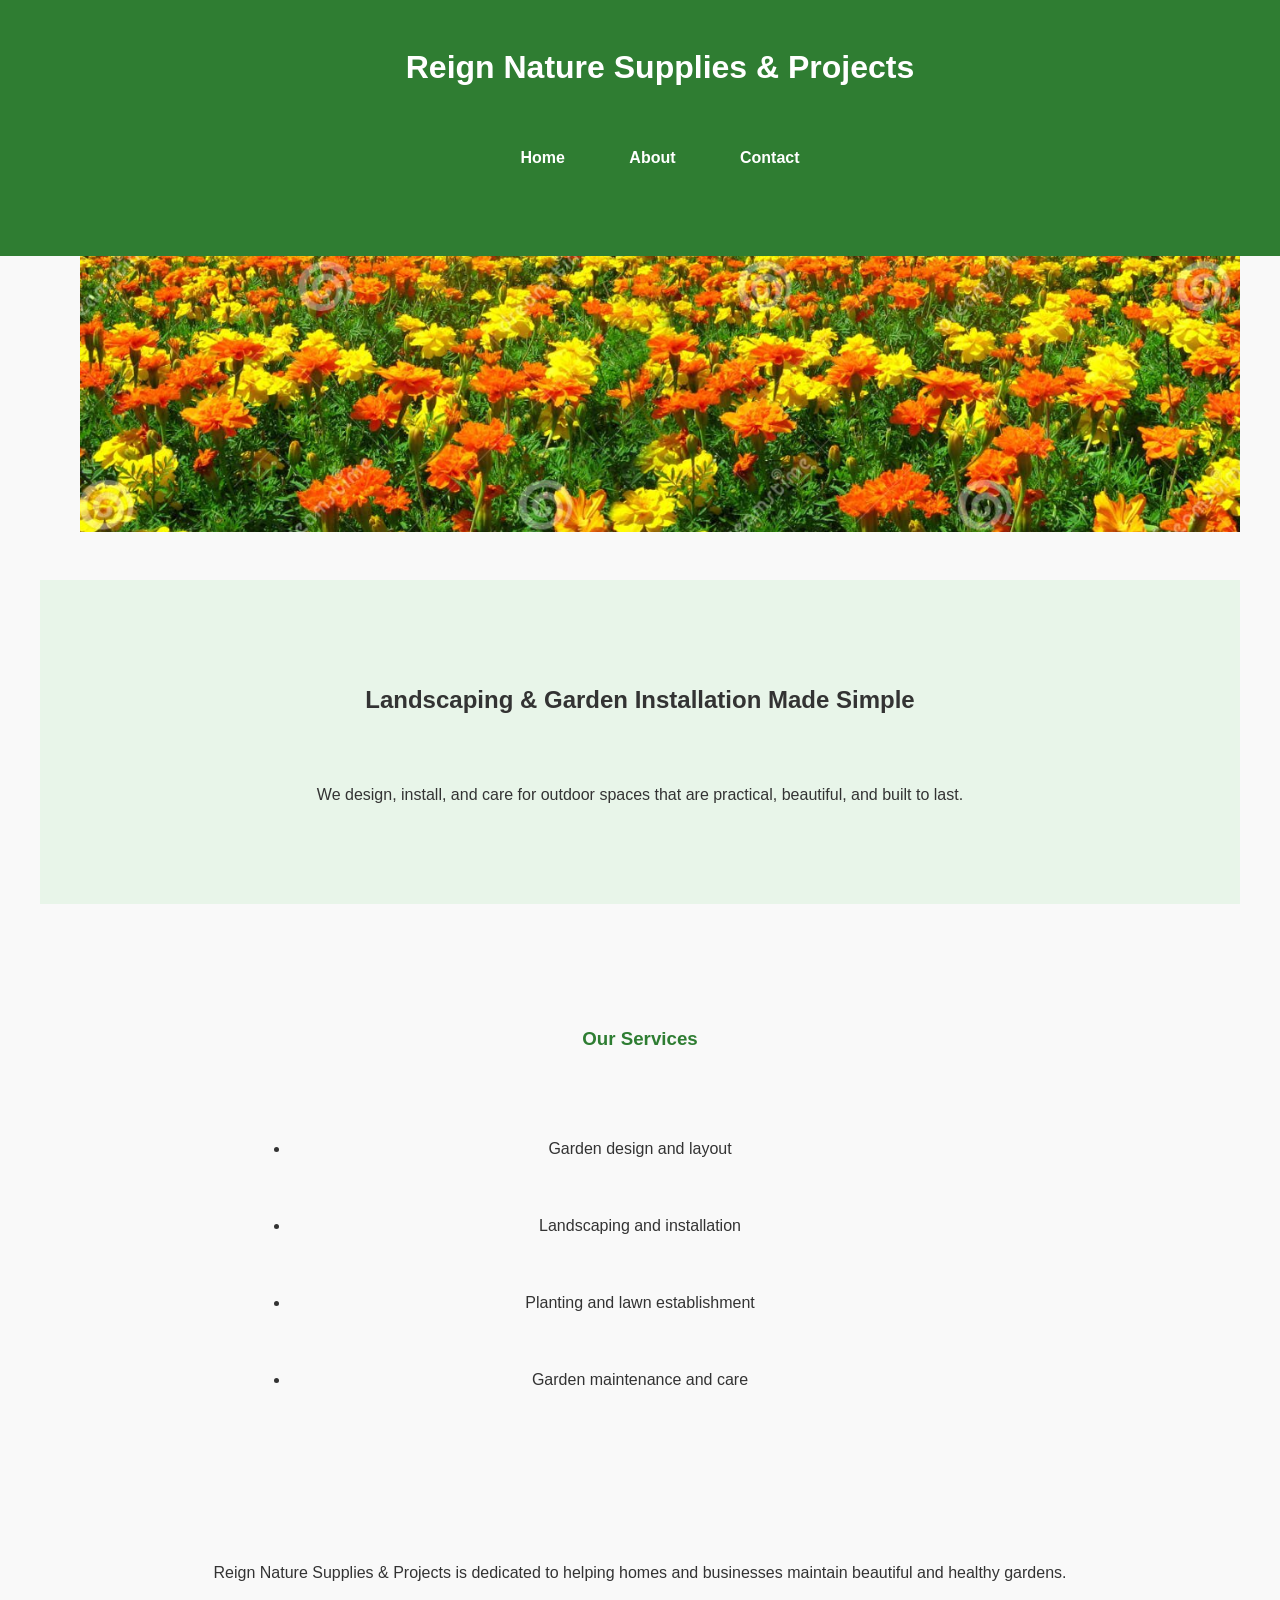
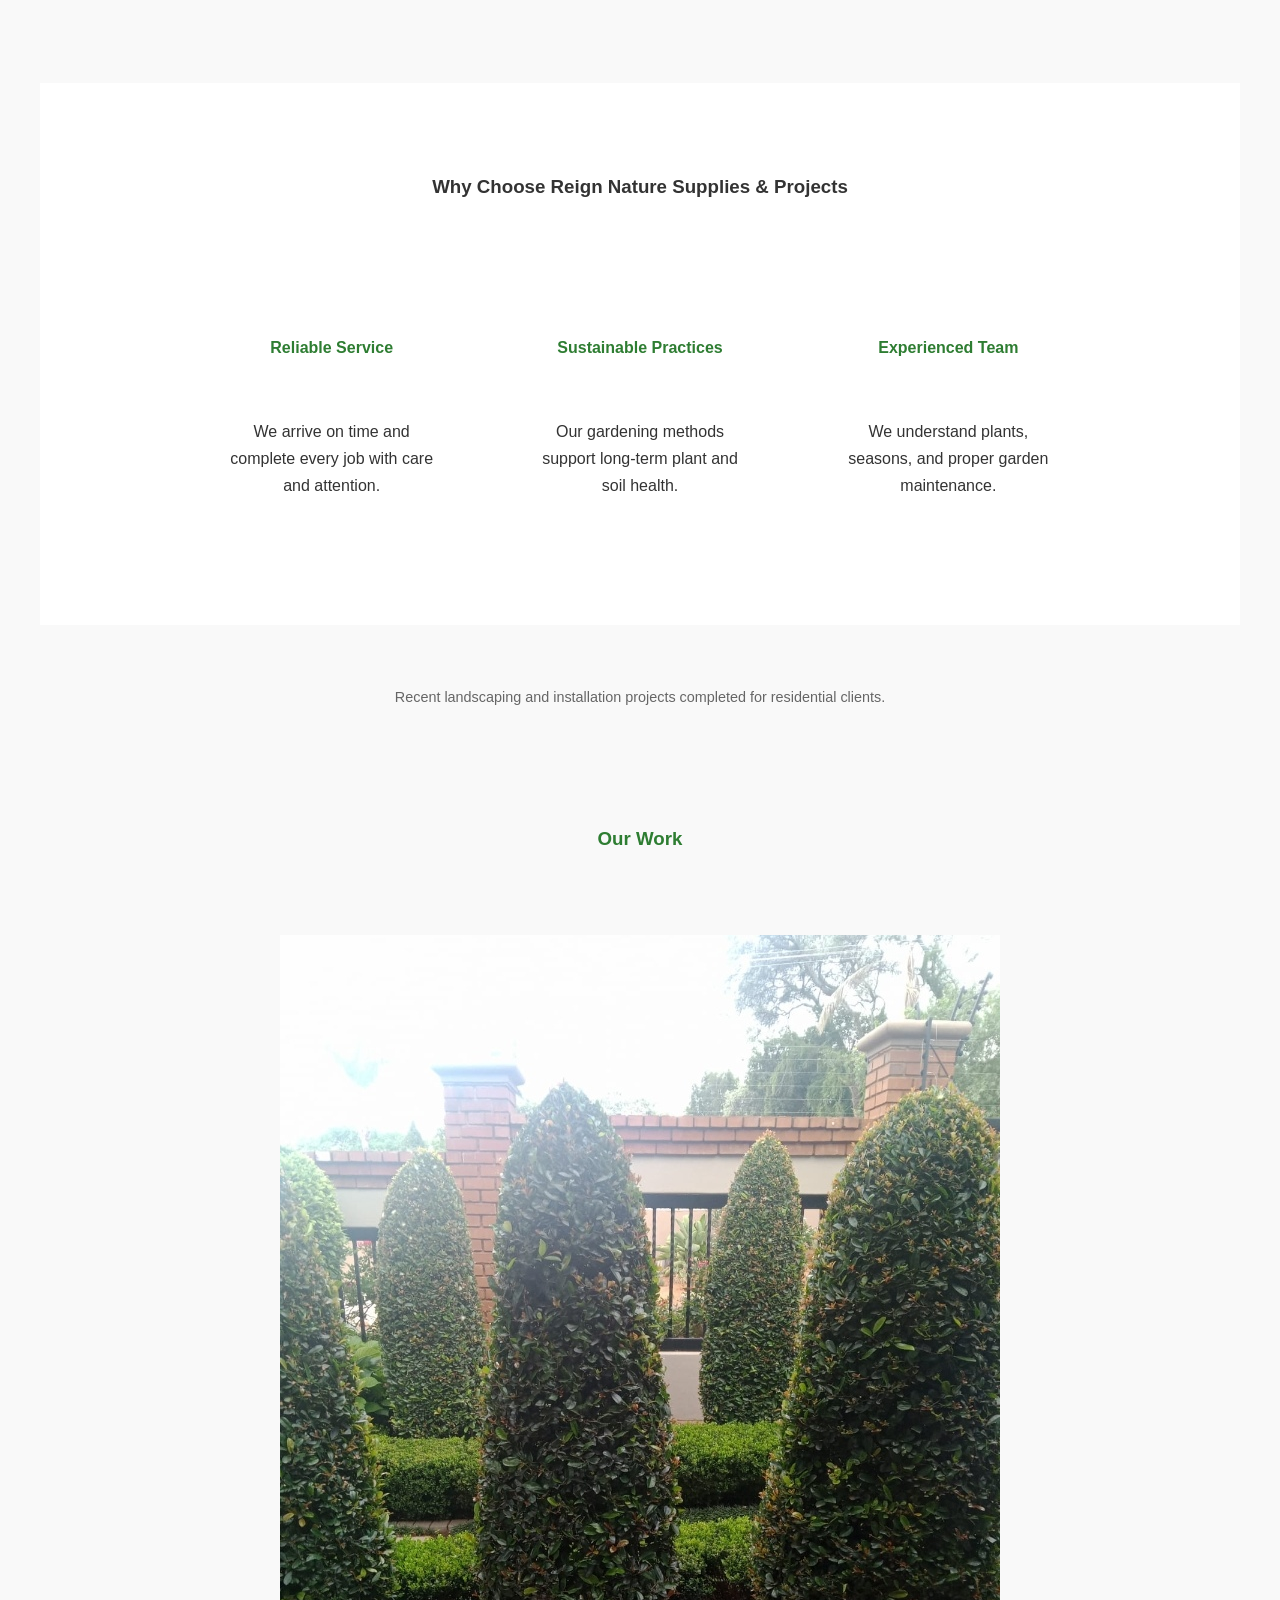
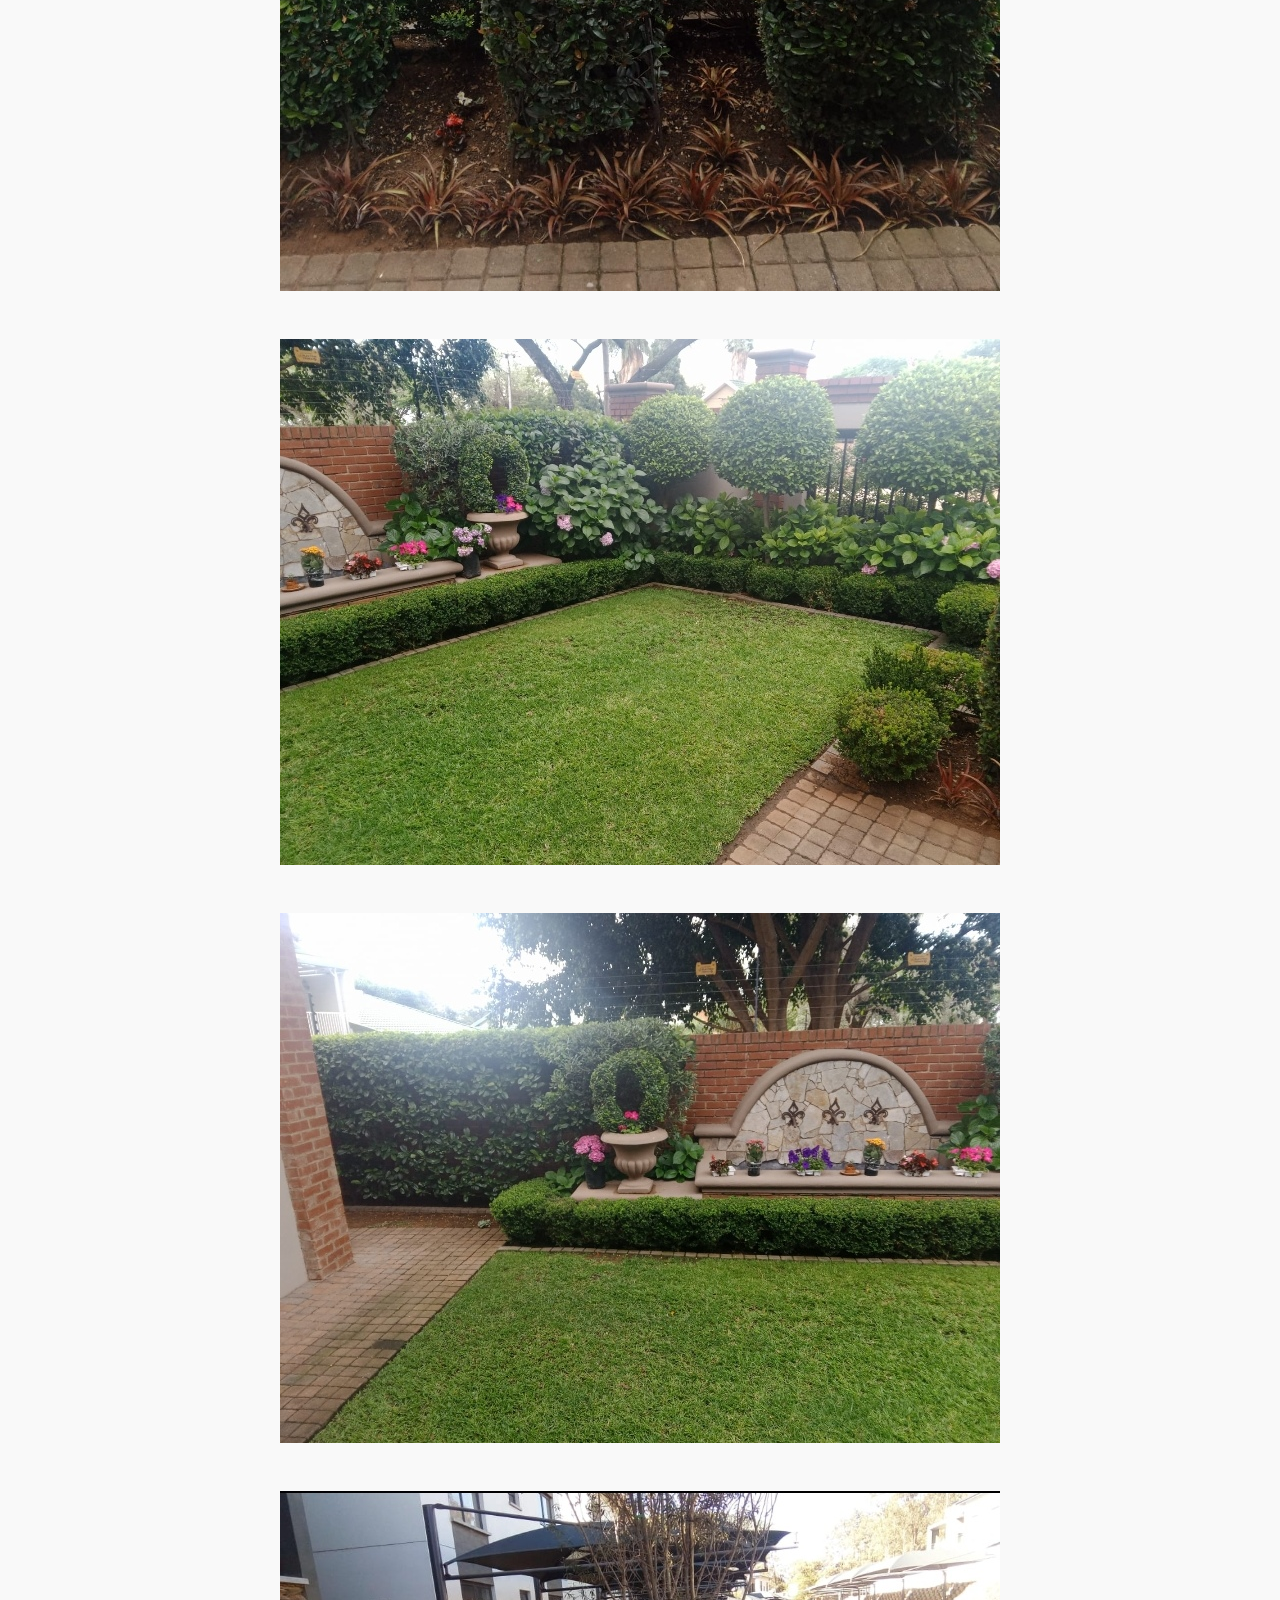
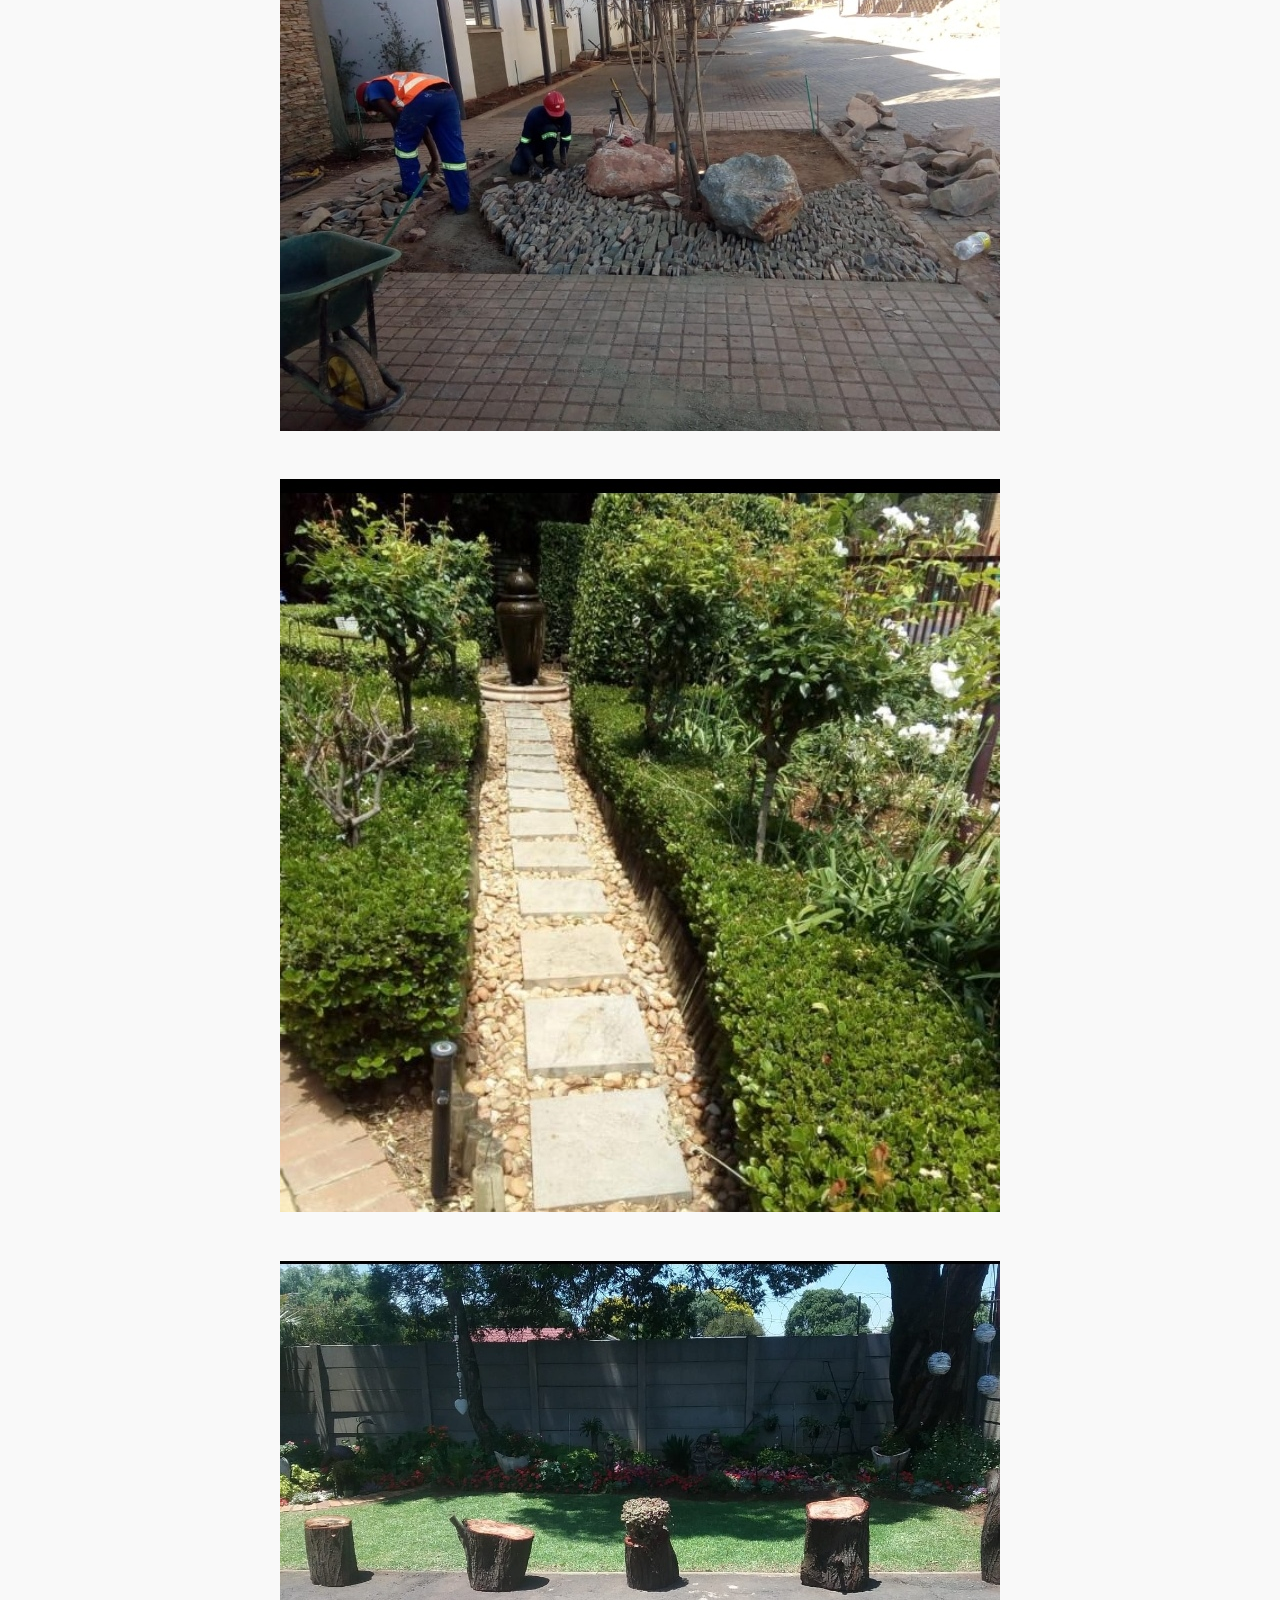
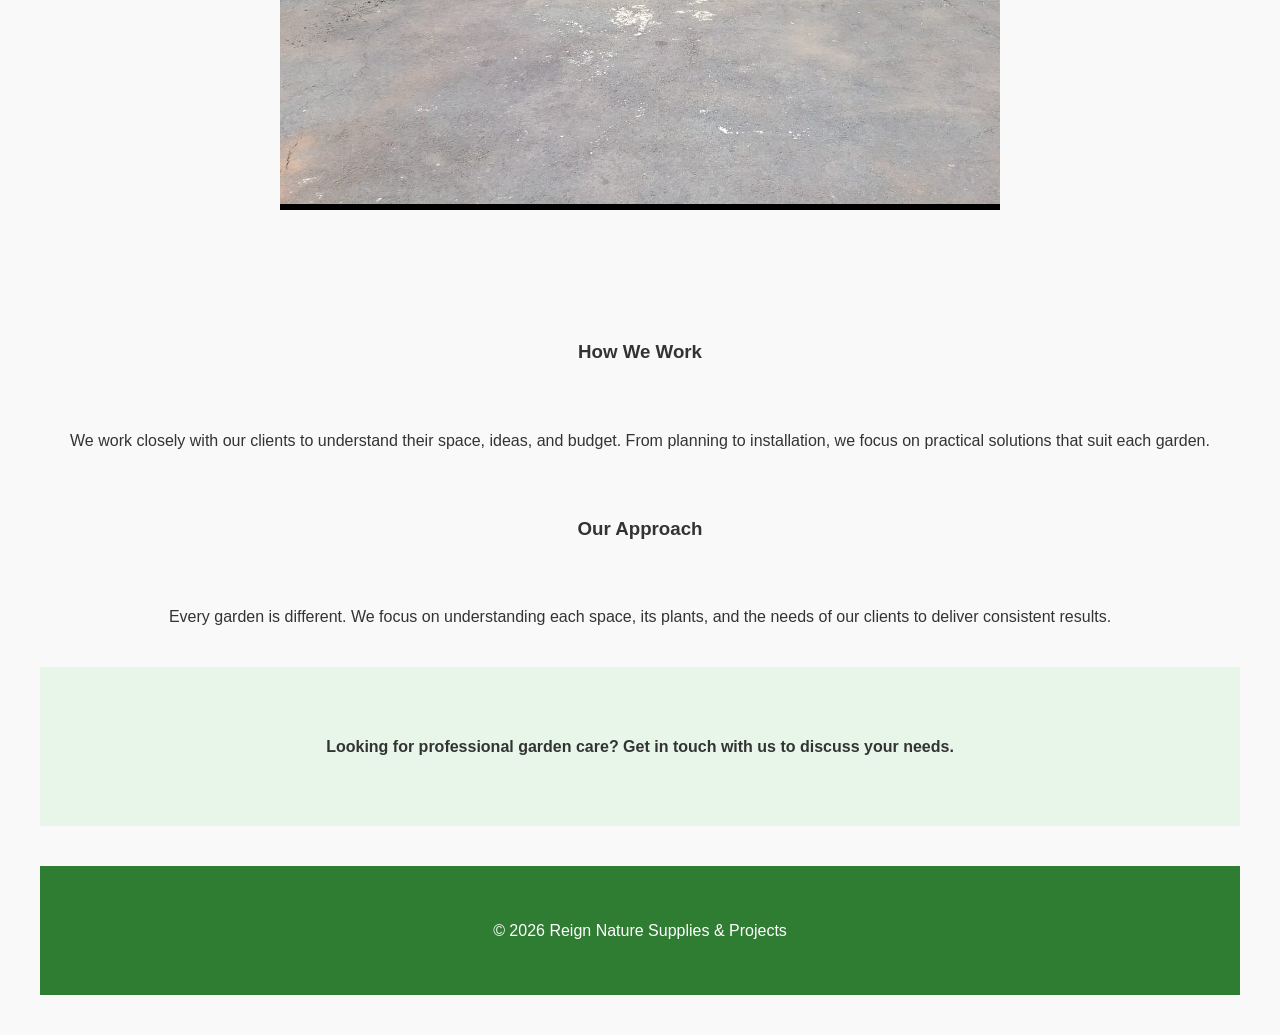
==== index.html @ b3317cd2 "First Commit" ====
<!DOCTYPE html>
<html lang="en">
<head>
    <meta charset="UTF-8">
    <meta name="viewport" content="width=device-width, initial-scale=1.0">
    <title>Reign Nature Supplies & Projects</title>
    <link rel="stylesheet" href="style.css">
</head>
<body>

<header class="header">
    <h1>Reign Nature Supplies & Projects</h1>
    <nav>
        <a href="index.html">Home</a>
        <a href="about.html">About</a>
        <a href="contact.html">Contact</a>
    </nav>
</header>

        <div id="main-home">
            <img src="images/Screenshot 2026-01-07 204802.png" width="100%"/>
        </div>

<section class="hero">
  <h2>Landscaping & Garden Installation Made Simple</h2>
  <p>
     We design, install, and care for outdoor spaces that are practical,
     beautiful, and built to last.
  </p>
</section>


<section class="content">
  <h3>Our Services</h3>

  <ul class="services">
     <li>Garden design and layout</li>
     <li>Landscaping and installation</li>
     <li>Planting and lawn establishment</li>
     <li>Garden maintenance and care</li>
  </ul>
</section>


<section class="intro">
    <p>
        Reign Nature Supplies & Projects is dedicated to helping homes and businesses
        maintain beautiful and healthy gardens.
    </p>
</section>

<section class="features">
  <h3>Why Choose Reign Nature Supplies & Projects</h3>

  <div class="features-grid">
    <div>
      <h4>Reliable Service</h4>
      <p>We arrive on time and complete every job with care and attention.</p>
    </div>

    <div>
      <h4>Sustainable Practices</h4>
      <p>Our gardening methods support long-term plant and soil health.</p>
    </div>

    <div>
      <h4>Experienced Team</h4>
      <p>We understand plants, seasons, and proper garden maintenance.</p>
    </div>
  </div>
</section>

<p class="photo-note">
  Recent landscaping and installation projects completed for residential clients.
</p>

<section class="gallery">
    <h3><bold>Our Work</bold></h3>

    <div id="gallery-grid">
            <img src="images/Screenshot_20260108_172303_com.whatsapp_edit_112798165023010.jpg" alt="Garden maintenance project"/>
            <img src="images/Screenshot_20260108_172307_com.whatsapp_edit_112788243465514.jpg" alt="Landscaping work completed"/>
            <img src="images/Screenshot_20260108_172309_com.whatsapp_edit_112767817665314.jpg" alt="Landscaping work completed"/>
            <img src="images/Screenshot_20260108_172317_com.whatsapp_edit_112759257898807.jpg" alt="Landscaping work completed"/>
            <img src="images/Screenshot_20260108_172323_com.whatsapp_edit_112723932549601.jpg" alt="Healthy garden after care"/>
            <img src="images/Screenshot_20260108_172331_com.whatsapp_edit_112710650119086.jpg" alt="Healthy garden after care"/>
        </div>
</section>

<h3>How We Work</h3>
    <p>
        We work closely with our clients to understand their space, ideas,
        and budget. From planning to installation, we focus on practical
        solutions that suit each garden.
    </p>


<h3>Our Approach</h3>
    <p>
        Every garden is different. We focus on understanding each space,
        its plants, and the needs of our clients to deliver consistent results.
    </p>

<section class="cta">
  <p>
    Looking for professional garden care? Get in touch with us to discuss your needs.
  </p>
</section>



<footer>
    <p>© 2026 Reign Nature Supplies & Projects</p>
</footer>

</body>
</html>
---- style.css ----
body {
    font-family: Arial, sans-serif;
    margin: 0;
    background-color: #f9f9f9;
    color: #333;
}

header {
    position: fixed;
    top: 0px;
    left: 0px;
    z-index: 500;
    width: 100%;
    height: 24%;
    background-repeat: repeat-x;
    background-color: #2f7d32;
    color: white;
    padding: 20px;
    text-align: center;
}

/*=====section=====*/
section {
  margin-bottom: 40px;
}

/*====line height====*/
body {
  line-height: 1.7;
}



/*========== MAIN-HOME =========*/

#main-home{
    margin-top: 135px;
}

nav a {
    color: white;
    margin: 0 15px;
    text-decoration: none;
    font-weight: bold;
}

.hero {
    padding: 60px 20px;
    text-align: center;
    background-color: #e8f5e9;
}

footer {
    text-align: center;
    padding: 15px;
    background-color: #2f7d32;
    color: white;
    width: auto;
}


* {
    padding: 20px;
    text-align: center;
}


.header h1 {
    margin: 0 0 10px;
}


nav a {
    color: #fff;
    text-decoration: none;
    margin: 0 10px;
    font-weight: bold;
}


nav a.active {
    text-decoration: underline;
}


.hero {
    background-color: #e8f5e9;
    padding: 60px 20px;
    text-align: center;
}


.content {
    max-width: 900px;
    margin: auto;
    padding: 40px 20px;
}


.content h2, .content h3 {
    color: #2e7d32;
}


.content ul {
    padding-left: 20px;
}


.footer {
    background-color: #2e7d32;
    color: #fff;
    text-align: center;
    padding: 15px;
}


/* Mobile adjustments */
@media (max-width: 600px) {
nav a {
    display: block;
    margin: 10px 0;
}


.hero {
    padding: 40px 15px;
}
}

/*=====Gallery====*/

.gallery {
  max-width: 900px;
  margin: auto;
  padding: 40px 20px;
  text-align: center;
}

.gallery h3 {
  color: #2e7d32;
  margin-bottom: 20px;
}

.gallery-grid {
  display: grid;
  grid-template-columns: repeat(auto-fit, minmax(250px, 1fr));
  gap: 15px;
}

.gallery-grid img {
  width: 100%;
  border-radius: 6px;
  object-fit: cover;
}

.about-image {
  width: 100%;
  max-width: 600px;
  display: block;
  margin: 20px auto;
  border-radius: 6px;
}

.features {
  background-color: #ffffff;
  padding: 50px 20px;
  text-align: center;
}

.features-grid {
  max-width: 900px;
  margin: 30px auto 0;
  display: grid;
  grid-template-columns: repeat(auto-fit, minmax(250px, 1fr));
  gap: 25px;
}

.features h4 {
  color: #2e7d32;
  margin-bottom: 10px;
}

.cta {
  background-color: #e8f5e9;
  padding: 30px 20px;
  text-align: center;
  font-weight: bold;
}

.services {
  max-width: 700px;
  margin: 20px auto;
  padding-left: 20px;
}

.services li {
  margin-bottom: 10px;
}


.photo-note {
  font-size: 0.9rem;
  color: #666;
  margin-top: 10px;
}
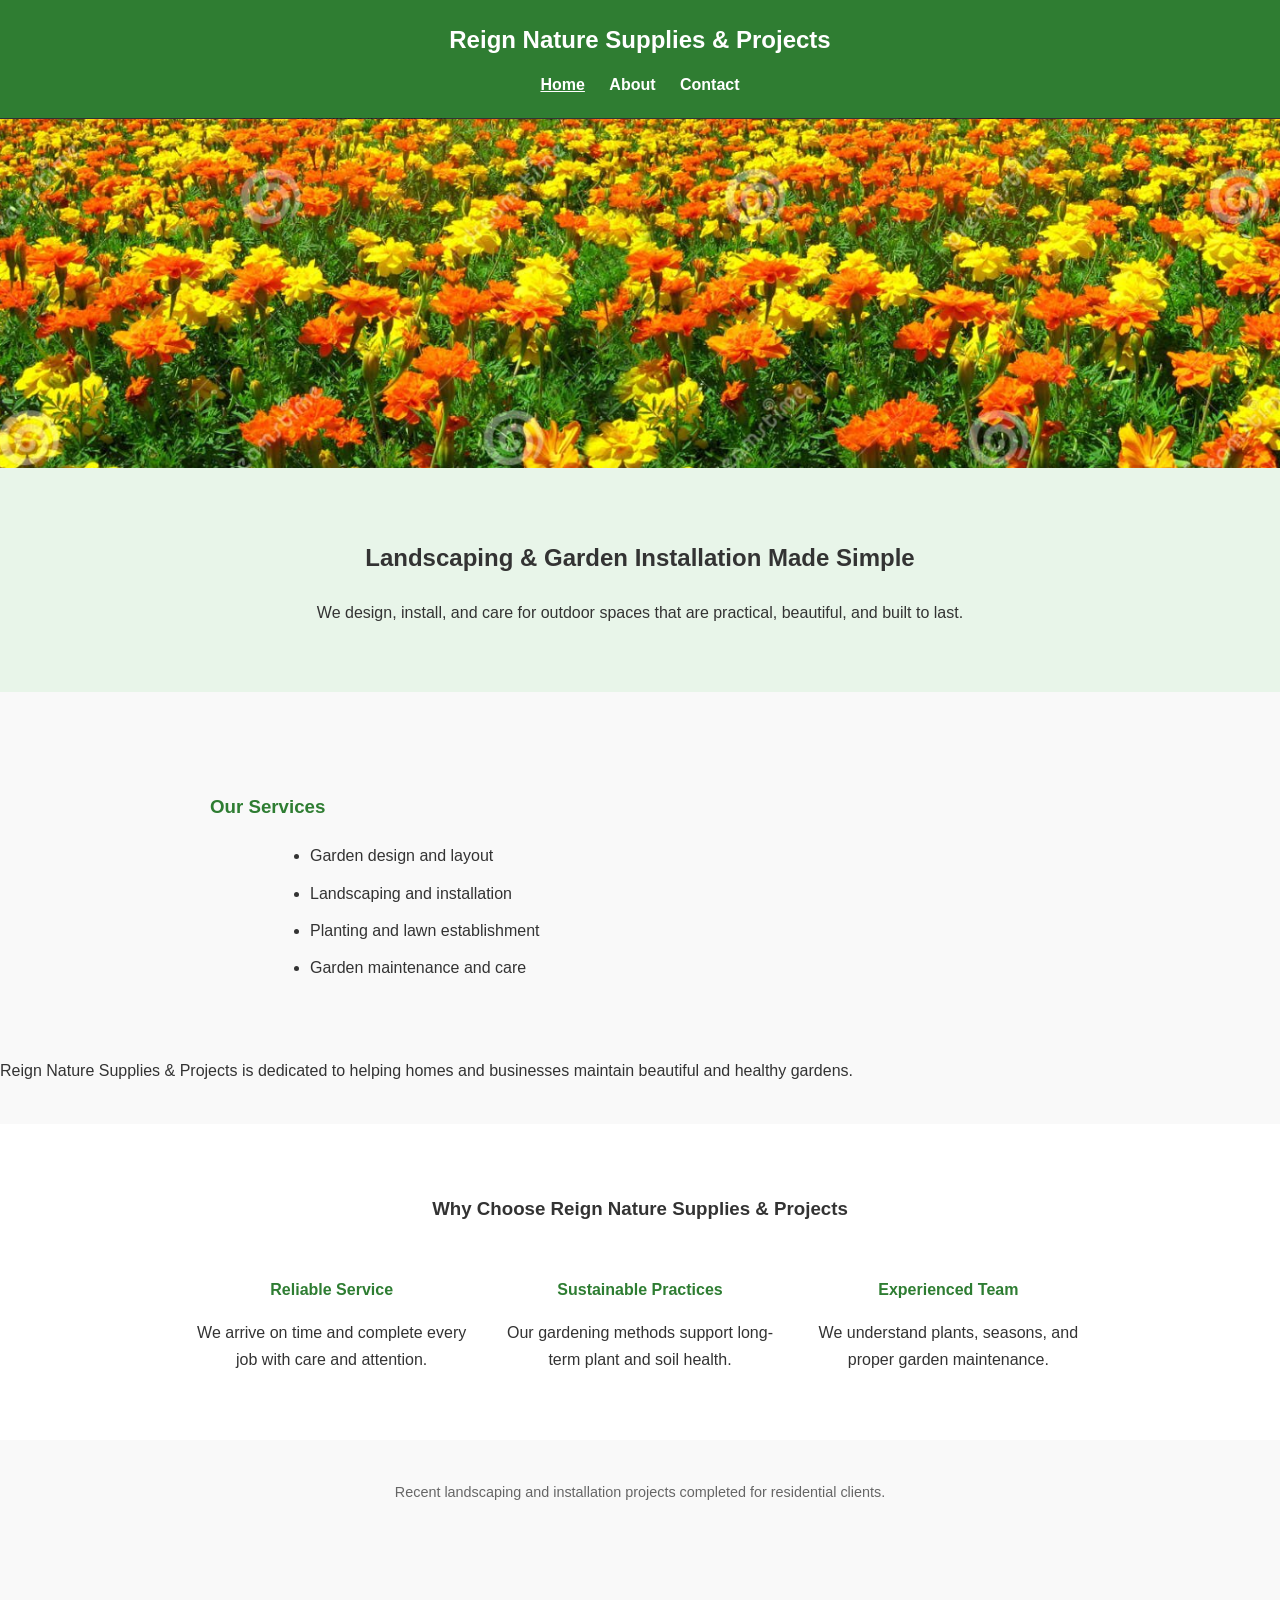
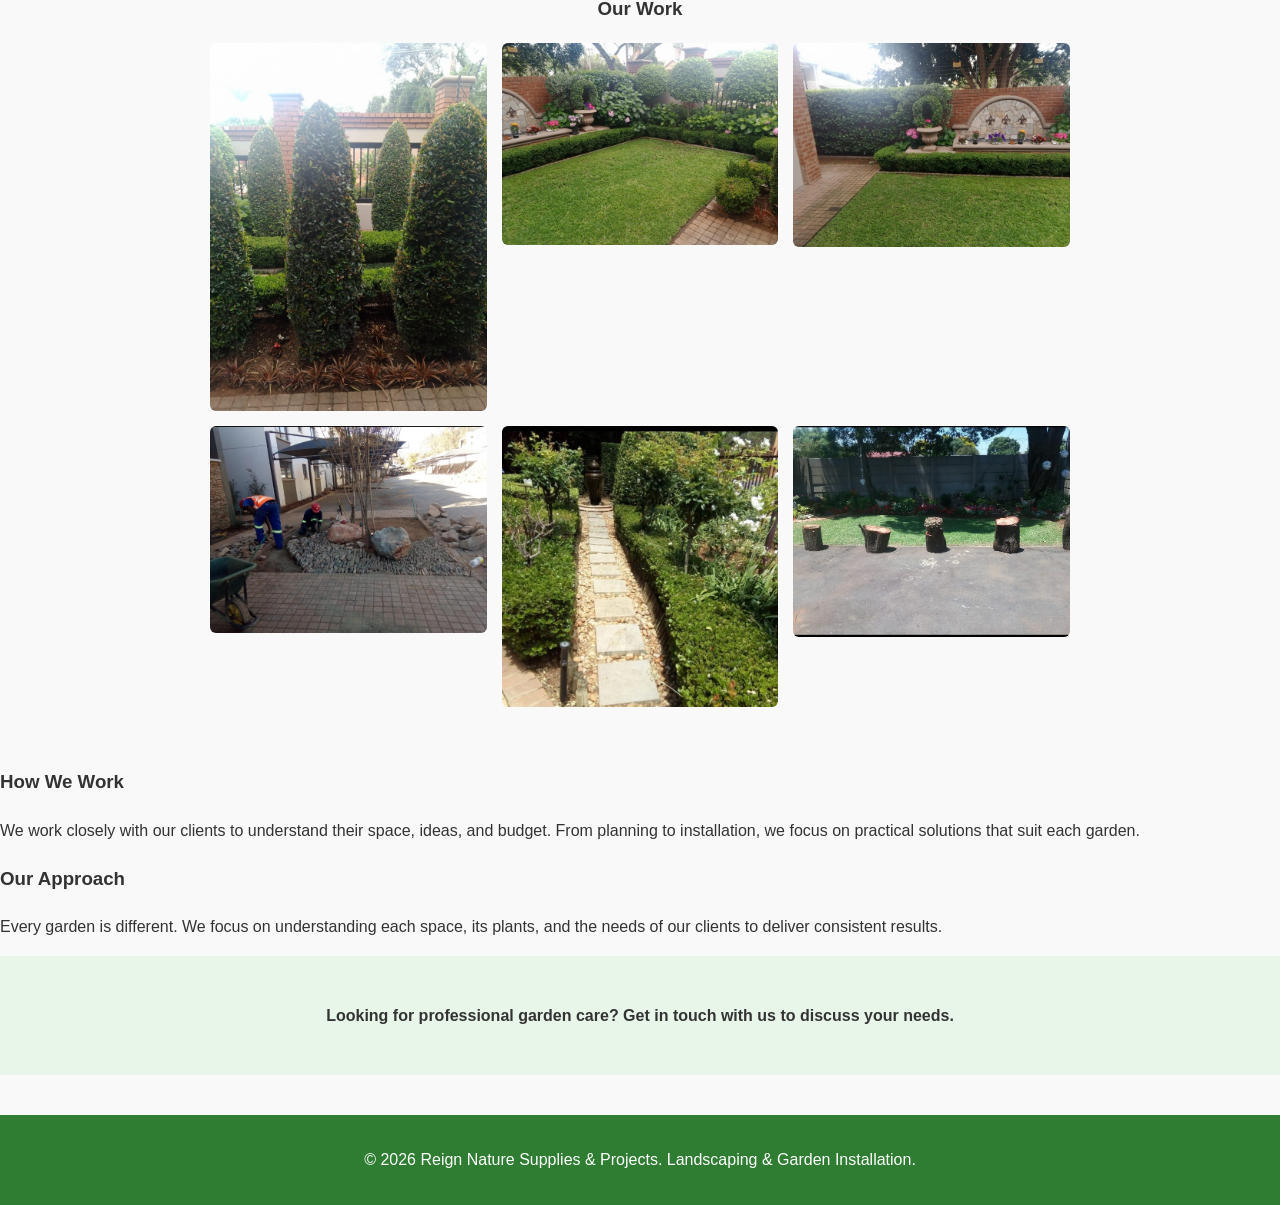
==== commit 34474ac7: "updated the index, about, contact and css pages for final touches." ====
--- a/index.html
+++ b/index.html
@@ -2,7 +2,7 @@
 <html lang="en">
 <head>
     <meta charset="UTF-8">
-    <meta name="viewport" content="width=device-width, initial-scale=1.0">
+    <meta name="viewport" content="width=device-width, initial-scale=1">
     <title>Reign Nature Supplies & Projects</title>
     <link rel="stylesheet" href="style.css">
 </head>
@@ -11,10 +11,11 @@
 <header class="header">
     <h1>Reign Nature Supplies & Projects</h1>
     <nav>
-        <a href="index.html">Home</a>
+        <a href="index.html" class="active">Home</a>
         <a href="about.html">About</a>
         <a href="contact.html">Contact</a>
     </nav>
+    
 </header>
 
         <div id="main-home">
@@ -78,6 +79,7 @@
     <h3><bold>Our Work</bold></h3>
 
     <div id="gallery-grid">
+
             <img src="images/Screenshot_20260108_172303_com.whatsapp_edit_112798165023010.jpg" alt="Garden maintenance project"/>
             <img src="images/Screenshot_20260108_172307_com.whatsapp_edit_112788243465514.jpg" alt="Landscaping work completed"/>
             <img src="images/Screenshot_20260108_172309_com.whatsapp_edit_112767817665314.jpg" alt="Landscaping work completed"/>
@@ -107,10 +109,8 @@
   </p>
 </section>
 
-
-
 <footer>
-    <p>© 2026 Reign Nature Supplies & Projects</p>
+  <p>&copy; 2026 Reign Nature Supplies & Projects. Landscaping & Garden Installation.</p>
 </footer>
 
 </body>
--- a/style.css
+++ b/style.css
@@ -1,167 +1,82 @@
-body {
-    font-family: Arial, sans-serif;
-    margin: 0;
-    background-color: #f9f9f9;
-    color: #333;
+/* ===== Reset & Base ===== */
+* {
+  box-sizing: border-box;
 }
 
-header {
-    position: fixed;
-    top: 0px;
-    left: 0px;
-    z-index: 500;
-    width: 100%;
-    height: 24%;
-    background-repeat: repeat-x;
-    background-color: #2f7d32;
-    color: white;
-    padding: 20px;
-    text-align: center;
+body {
+  margin: 0;
+  font-family: Arial, sans-serif;
+  line-height: 1.7;
+  background-color: #f9f9f9;
+  color: #333;
 }
 
-/*=====section=====*/
+/* ===== Images ===== */
+img {
+  max-width: 100%;
+  height: auto;
+  display: block;
+}
+
+/* ===== Header ===== */
+.header {
+  background-color: #2f7d32;
+  color: #fff;
+  padding: 20px;
+  text-align: center;
+}
+
+.header h1 {
+  margin: 0 0 10px;
+  font-size: 1.5rem;
+}
+
+nav a {
+  color: #fff;
+  text-decoration: none;
+  margin: 0 10px;
+  font-weight: bold;
+}
+
+nav a.active {
+  text-decoration: underline;
+}
+
+/* ===== Sections ===== */
 section {
   margin-bottom: 40px;
 }
 
-/*====line height====*/
-body {
-  line-height: 1.7;
+.hero {
+  background-color: #e8f5e9;
+  padding: 50px 20px;
+  text-align: center;
 }
 
-
-
-/*========== MAIN-HOME =========*/
-
-#main-home{
-    margin-top: 135px;
-}
-
-nav a {
-    color: white;
-    margin: 0 15px;
-    text-decoration: none;
-    font-weight: bold;
-}
-
-.hero {
-    padding: 60px 20px;
-    text-align: center;
-    background-color: #e8f5e9;
-}
-
-footer {
-    text-align: center;
-    padding: 15px;
-    background-color: #2f7d32;
-    color: white;
-    width: auto;
-}
-
-
-* {
-    padding: 20px;
-    text-align: center;
-}
-
-
-.header h1 {
-    margin: 0 0 10px;
-}
-
-
-nav a {
-    color: #fff;
-    text-decoration: none;
-    margin: 0 10px;
-    font-weight: bold;
-}
-
-
-nav a.active {
-    text-decoration: underline;
-}
-
-
-.hero {
-    background-color: #e8f5e9;
-    padding: 60px 20px;
-    text-align: center;
-}
-
-
 .content {
-    max-width: 900px;
-    margin: auto;
-    padding: 40px 20px;
-}
-
-
-.content h2, .content h3 {
-    color: #2e7d32;
-}
-
-
-.content ul {
-    padding-left: 20px;
-}
-
-
-.footer {
-    background-color: #2e7d32;
-    color: #fff;
-    text-align: center;
-    padding: 15px;
-}
-
-
-/* Mobile adjustments */
-@media (max-width: 600px) {
-nav a {
-    display: block;
-    margin: 10px 0;
-}
-
-
-.hero {
-    padding: 40px 15px;
-}
-}
-
-/*=====Gallery====*/
-
-.gallery {
   max-width: 900px;
   margin: auto;
   padding: 40px 20px;
-  text-align: center;
 }
 
-.gallery h3 {
+.content h2,
+.content h3 {
   color: #2e7d32;
-  margin-bottom: 20px;
 }
 
-.gallery-grid {
-  display: grid;
-  grid-template-columns: repeat(auto-fit, minmax(250px, 1fr));
-  gap: 15px;
+/* ===== Services ===== */
+.services {
+  max-width: 700px;
+  margin: 20px auto;
+  padding-left: 20px;
+  text-align: left;
 }
 
-.gallery-grid img {
-  width: 100%;
-  border-radius: 6px;
-  object-fit: cover;
+.services li {
+  margin-bottom: 10px;
 }
 
-.about-image {
-  width: 100%;
-  max-width: 600px;
-  display: block;
-  margin: 20px auto;
-  border-radius: 6px;
-}
-
+/* ===== Features ===== */
 .features {
   background-color: #ffffff;
   padding: 50px 20px;
@@ -181,6 +96,40 @@
   margin-bottom: 10px;
 }
 
+/* ===== Gallery ===== */
+.gallery {
+  max-width: 900px;
+  margin: auto;
+  padding: 40px 20px;
+  text-align: center;
+}
+
+#gallery-grid {
+  display: grid;
+  grid-template-columns: repeat(auto-fit, minmax(250px, 1fr));
+  gap: 15px;
+}
+
+#gallery-grid img {
+  border-radius: 6px;
+  object-fit: cover;
+}
+
+.photo-note {
+  font-size: 0.9rem;
+  color: #666;
+  text-align: center;
+  margin-bottom: 30px;
+}
+
+/* ===== About Image ===== */
+.about-image {
+  max-width: 600px;
+  margin: 20px auto;
+  border-radius: 6px;
+}
+
+/* ===== CTA ===== */
 .cta {
   background-color: #e8f5e9;
   padding: 30px 20px;
@@ -188,19 +137,43 @@
   font-weight: bold;
 }
 
-.services {
-  max-width: 700px;
-  margin: 20px auto;
-  padding-left: 20px;
+/* ===== Footer ===== */
+footer {
+  background-color: #2f7d32;
+  color: #fff;
+  text-align: center;
+  padding: 15px;
 }
 
-.services li {
-  margin-bottom: 10px;
+/* ===== Mobile ===== */
+@media (max-width: 600px) {
+  nav a {
+    display: block;
+    margin: 8px 0;
+  }
+
+  .hero h2 {
+    font-size: 1.4rem;
+  }
+
+  .header h1 {
+    font-size: 1.3rem;
+  }
 }
 
+.contact-details {
+  max-width: 500px;
+  margin: 30px auto;
+  text-align: left;
+}
 
-.photo-note {
-  font-size: 0.9rem;
-  color: #666;
-  margin-top: 10px;
+/* ===== Small Mobile ===== */
+@media (max-width: 480px) {
+  section {
+    padding: 30px 15px;
+  }
+
+  .content {
+    padding: 30px 15px;
+  }
 }
